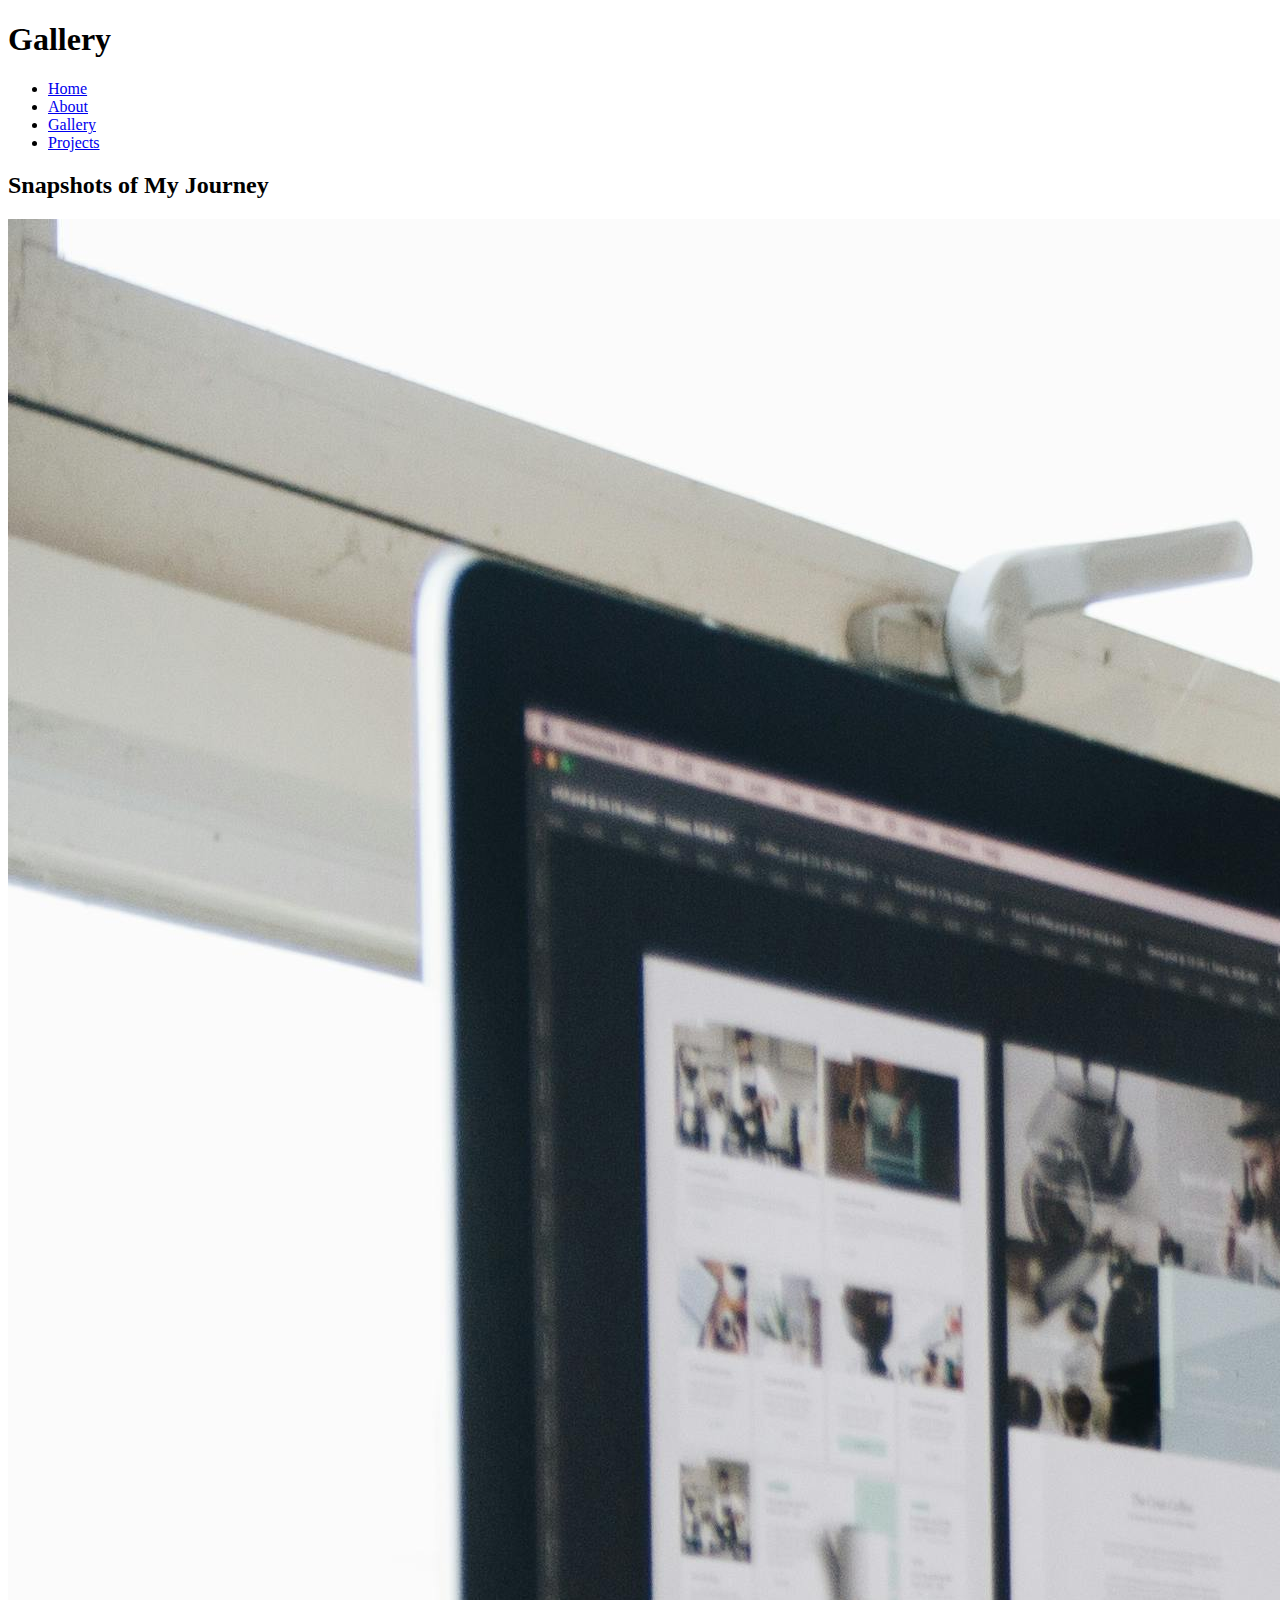
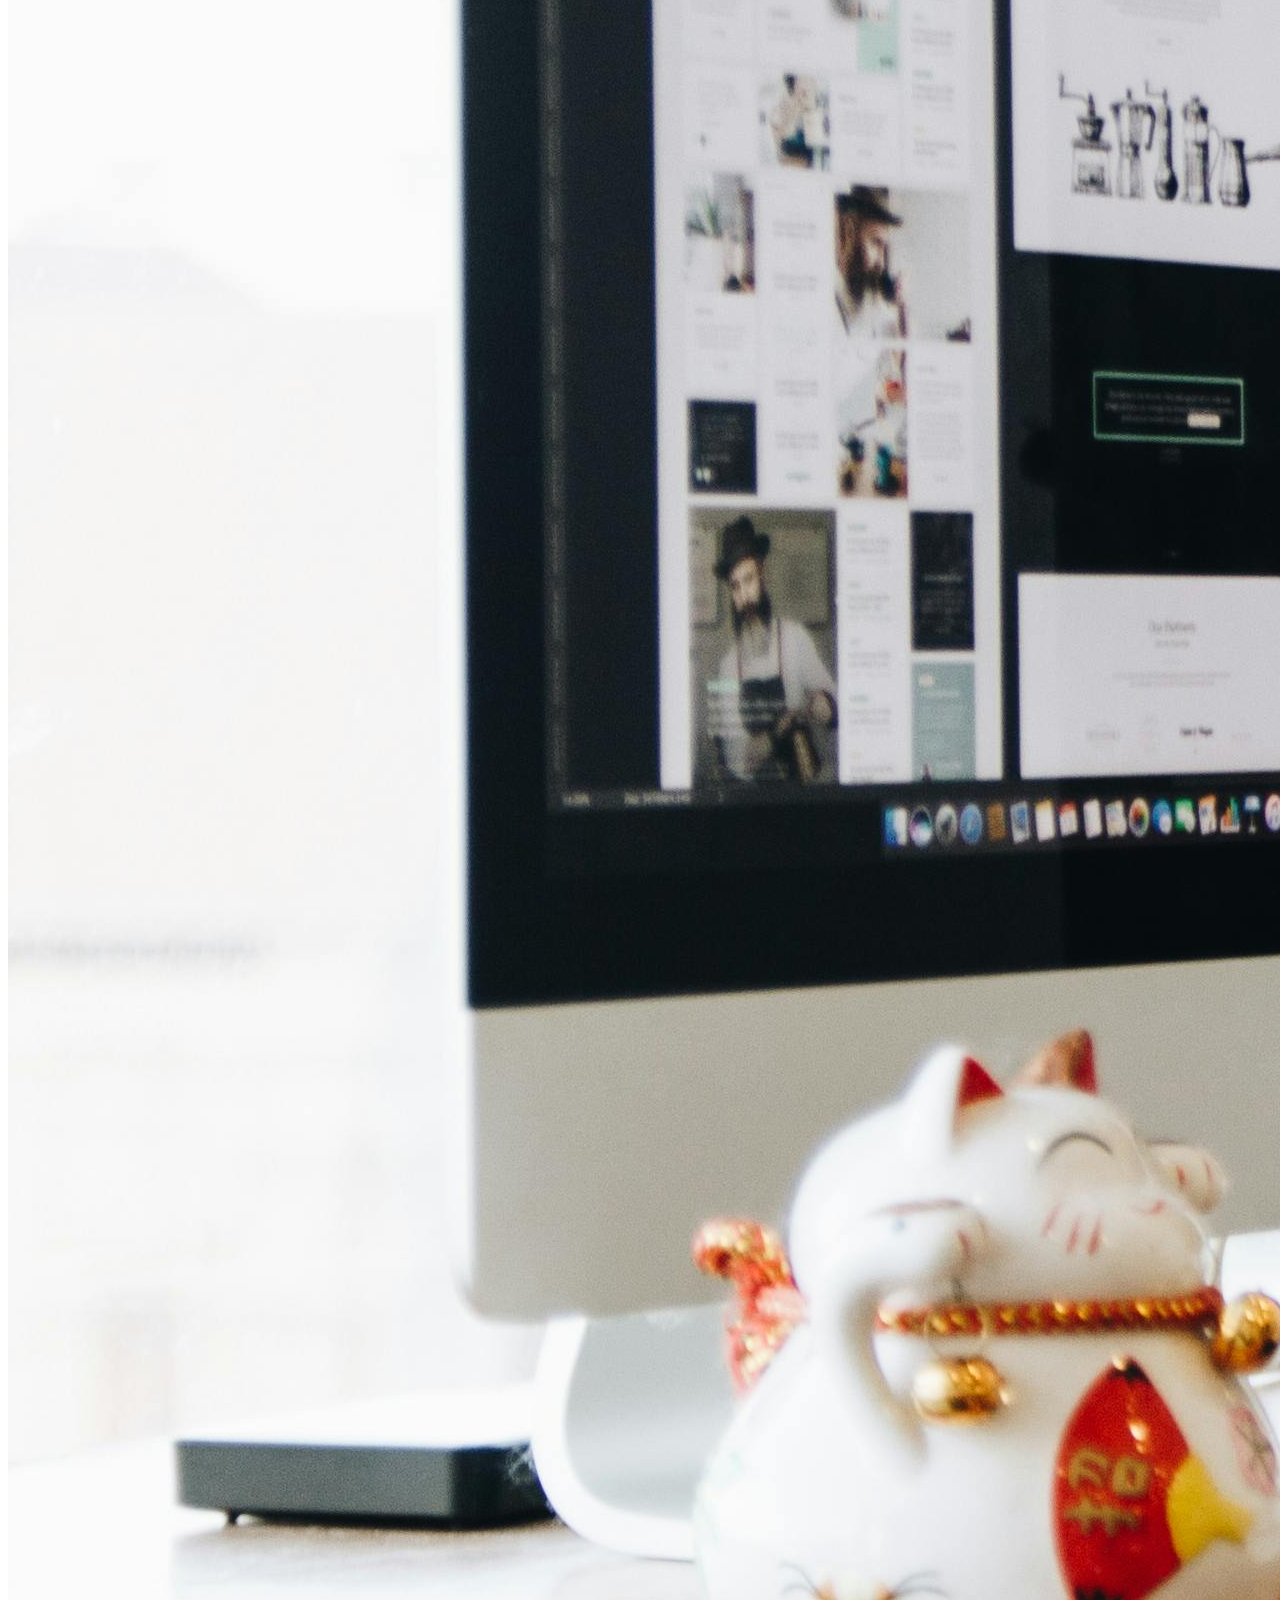
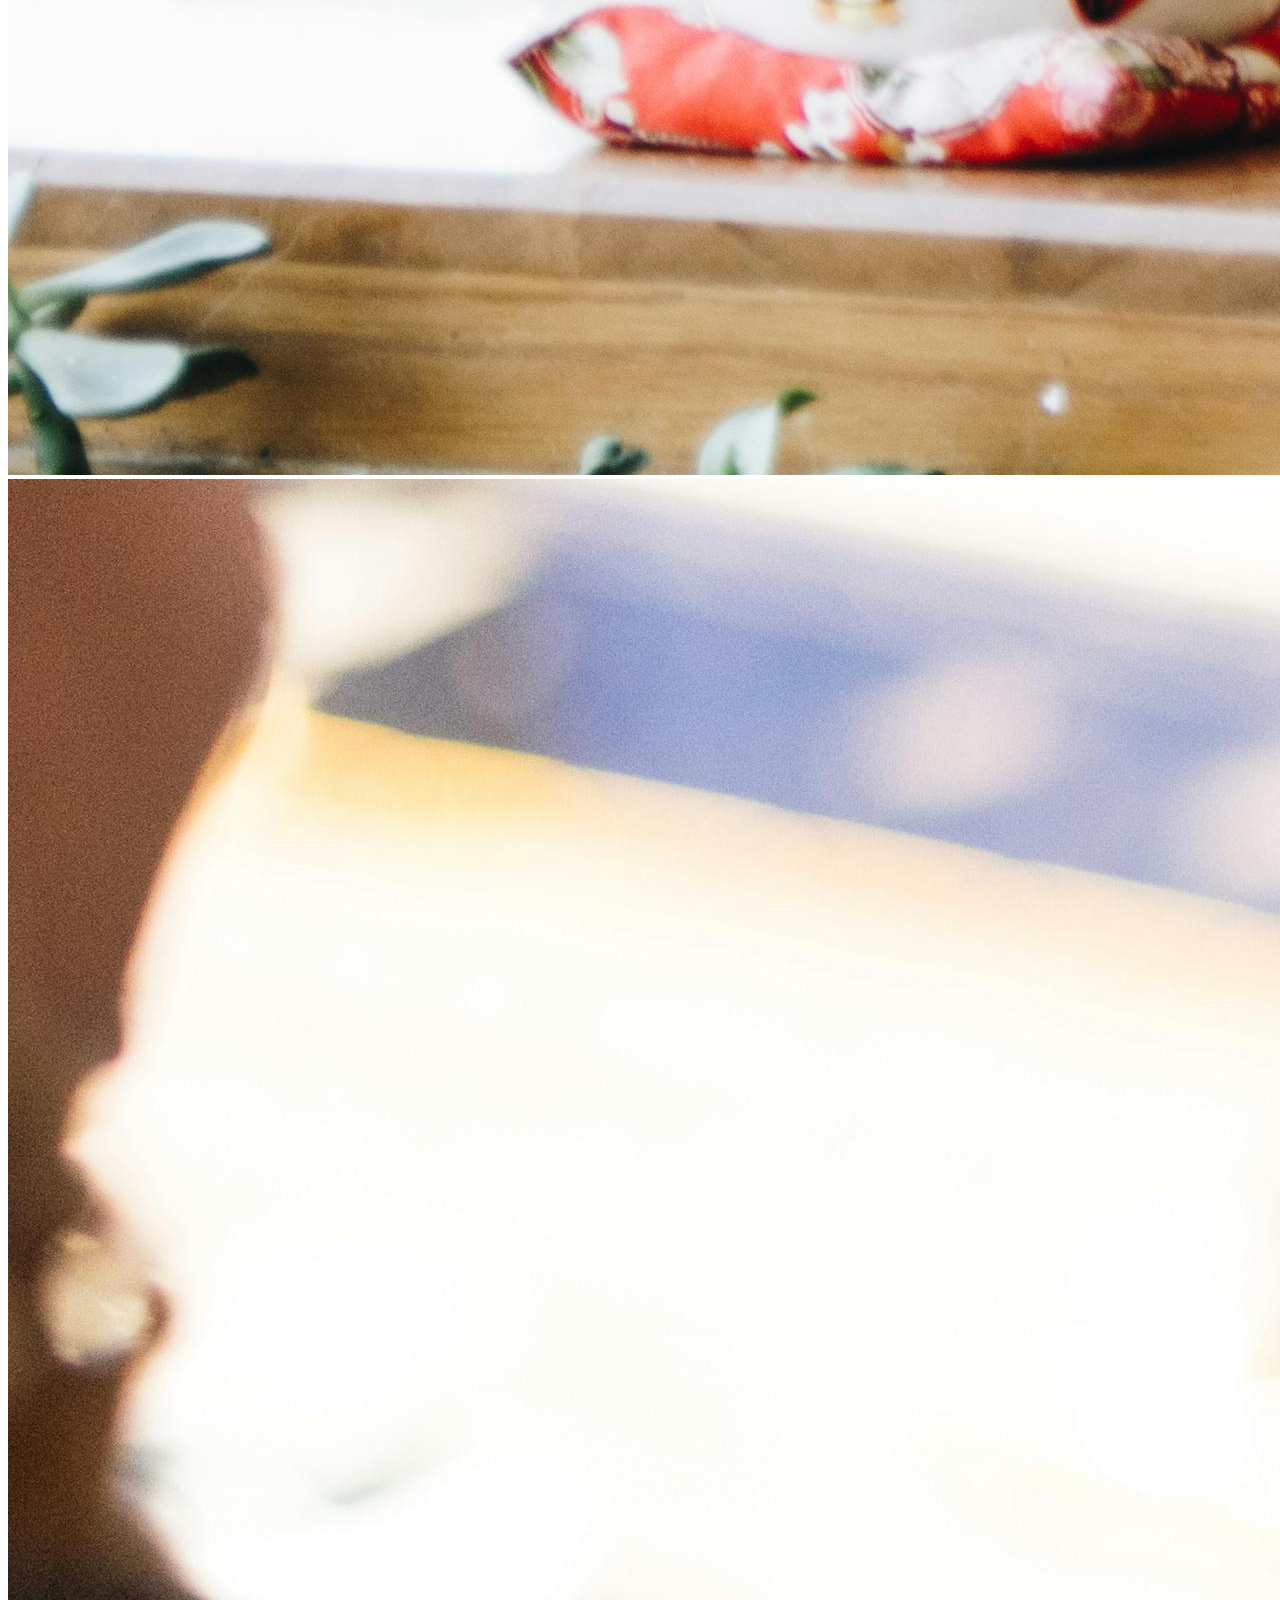
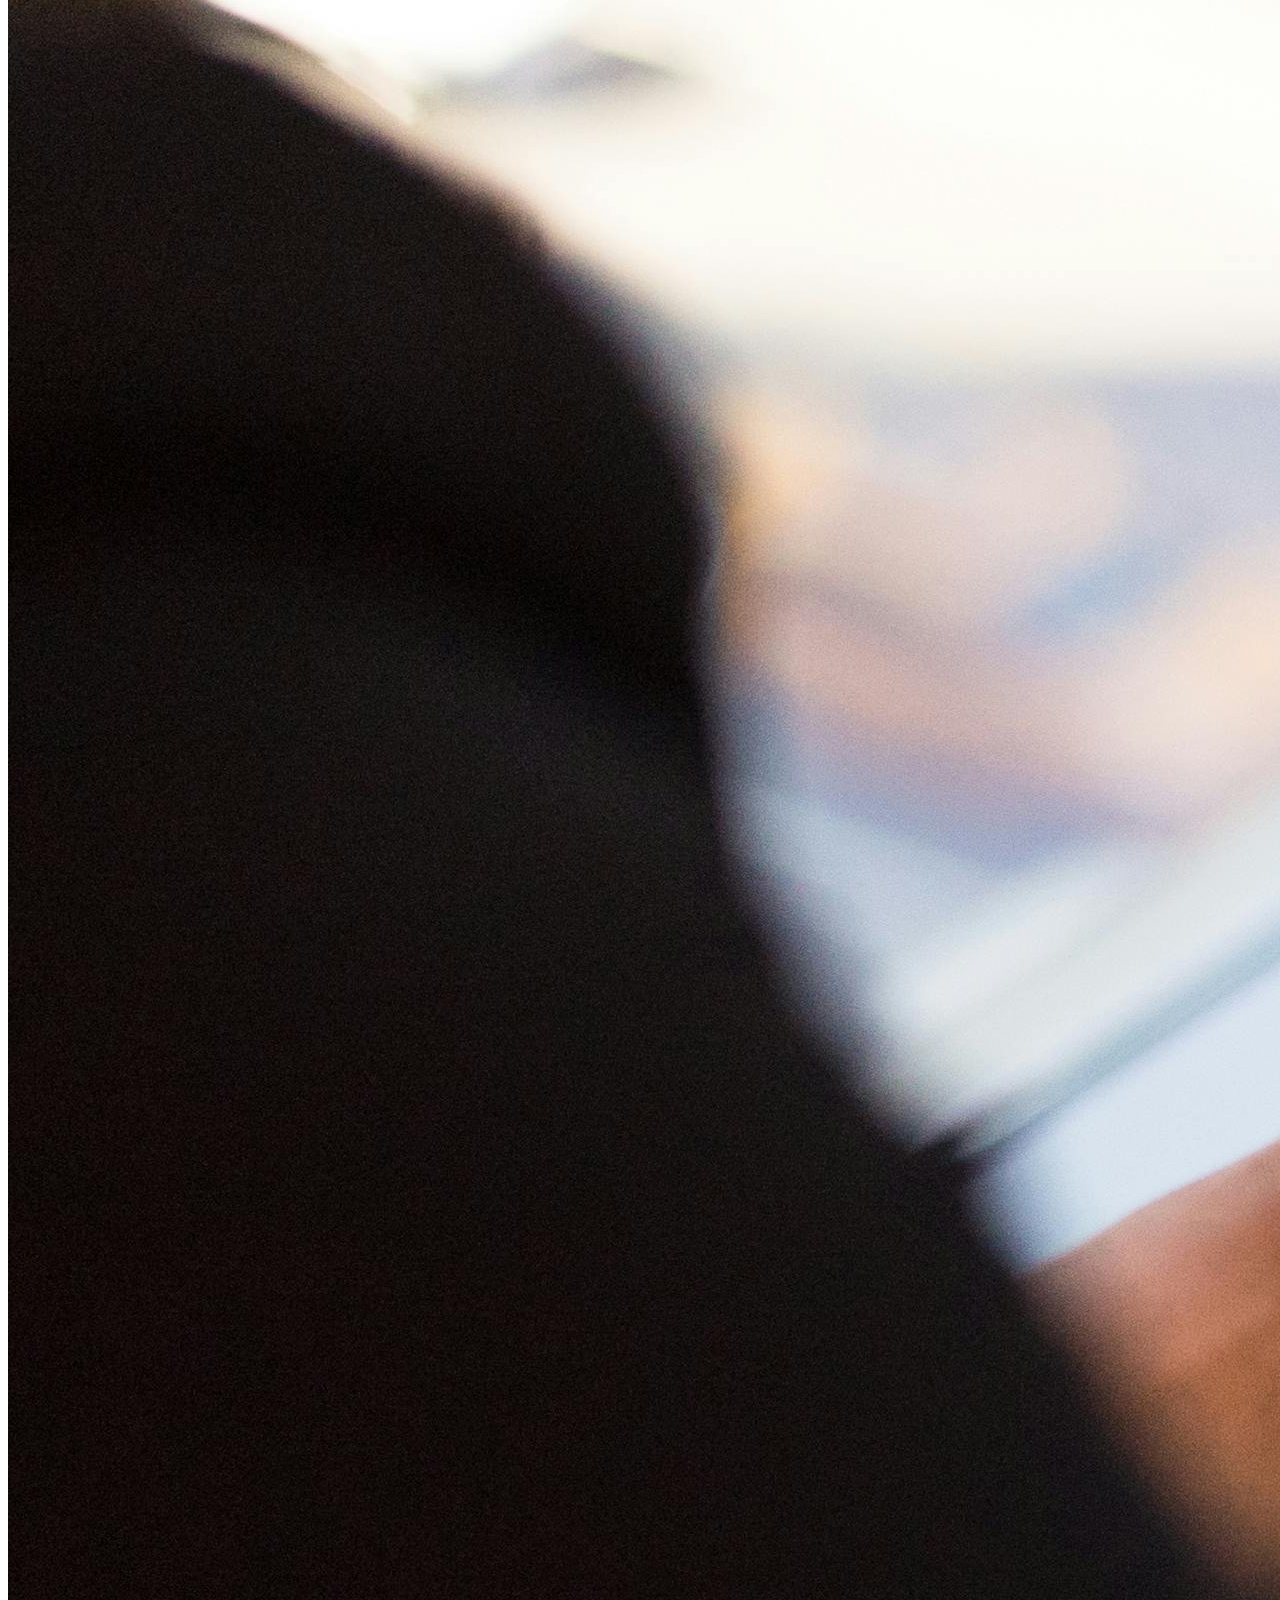
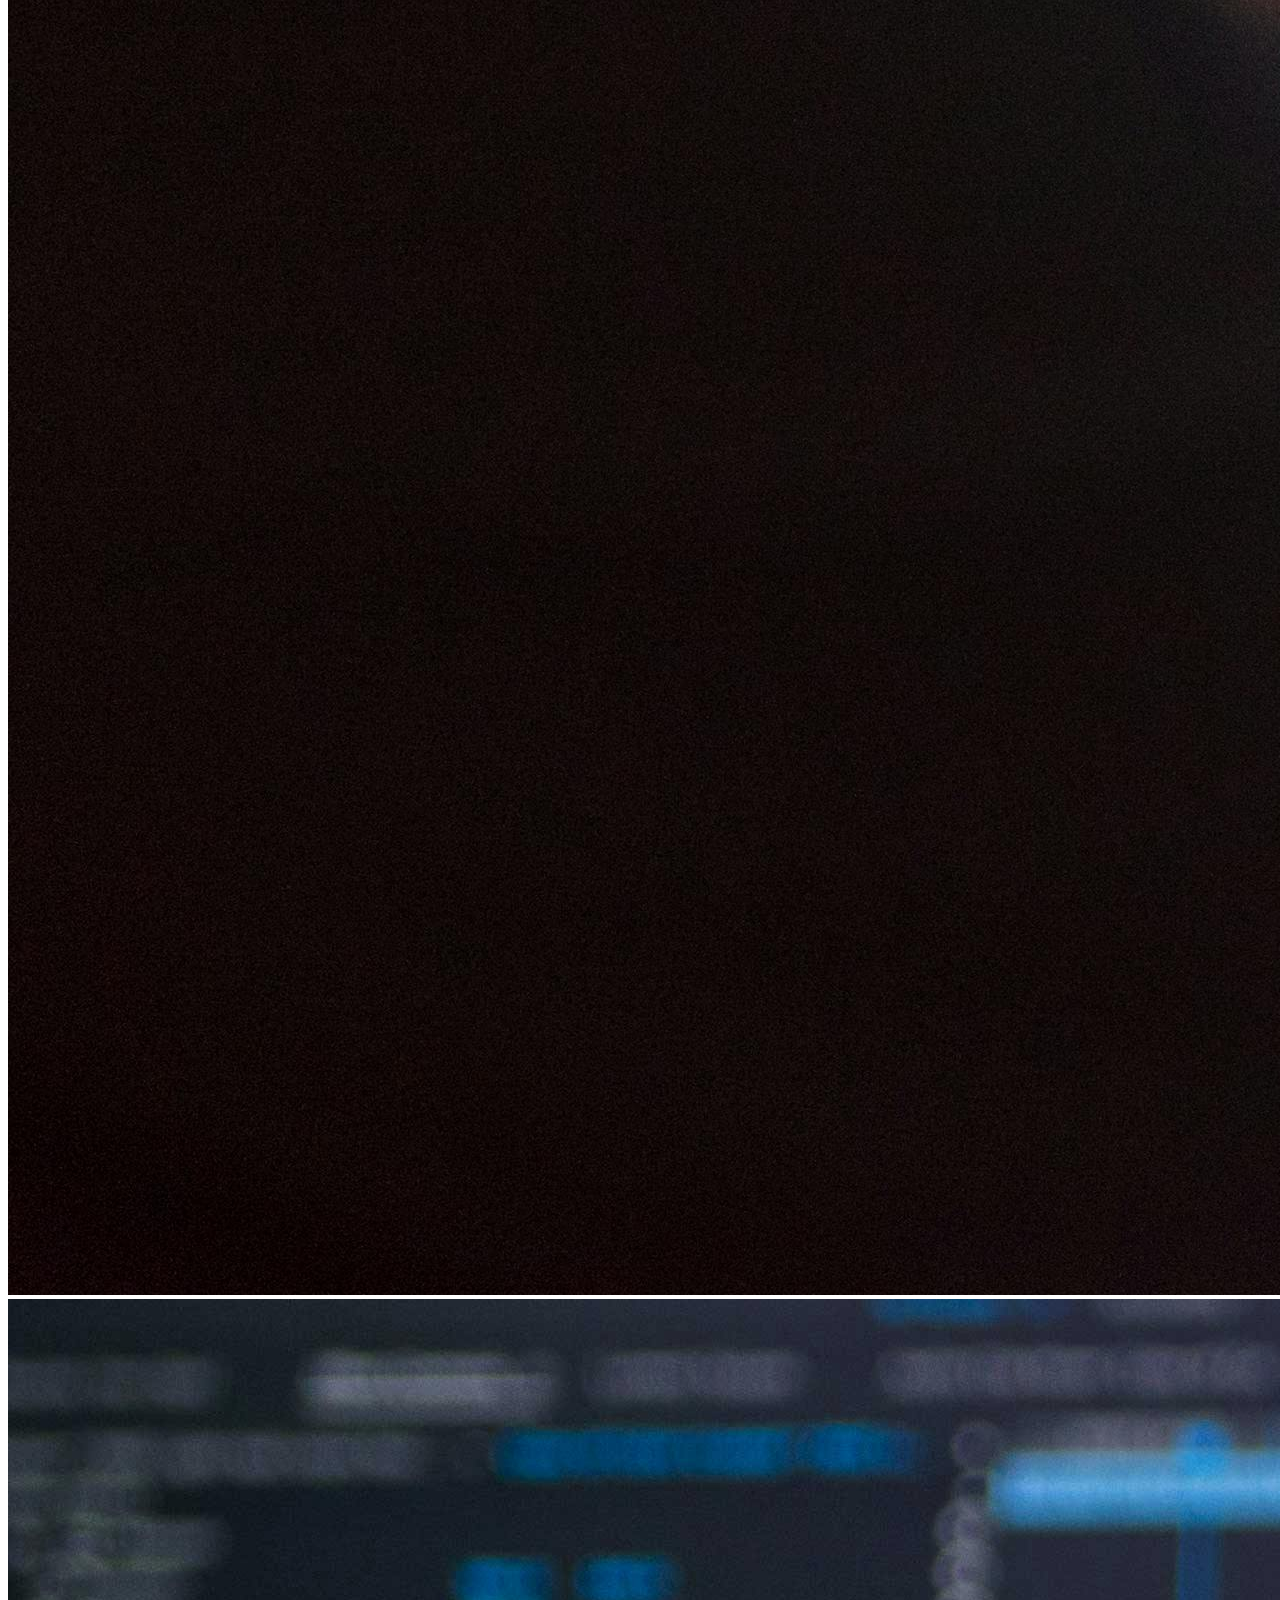
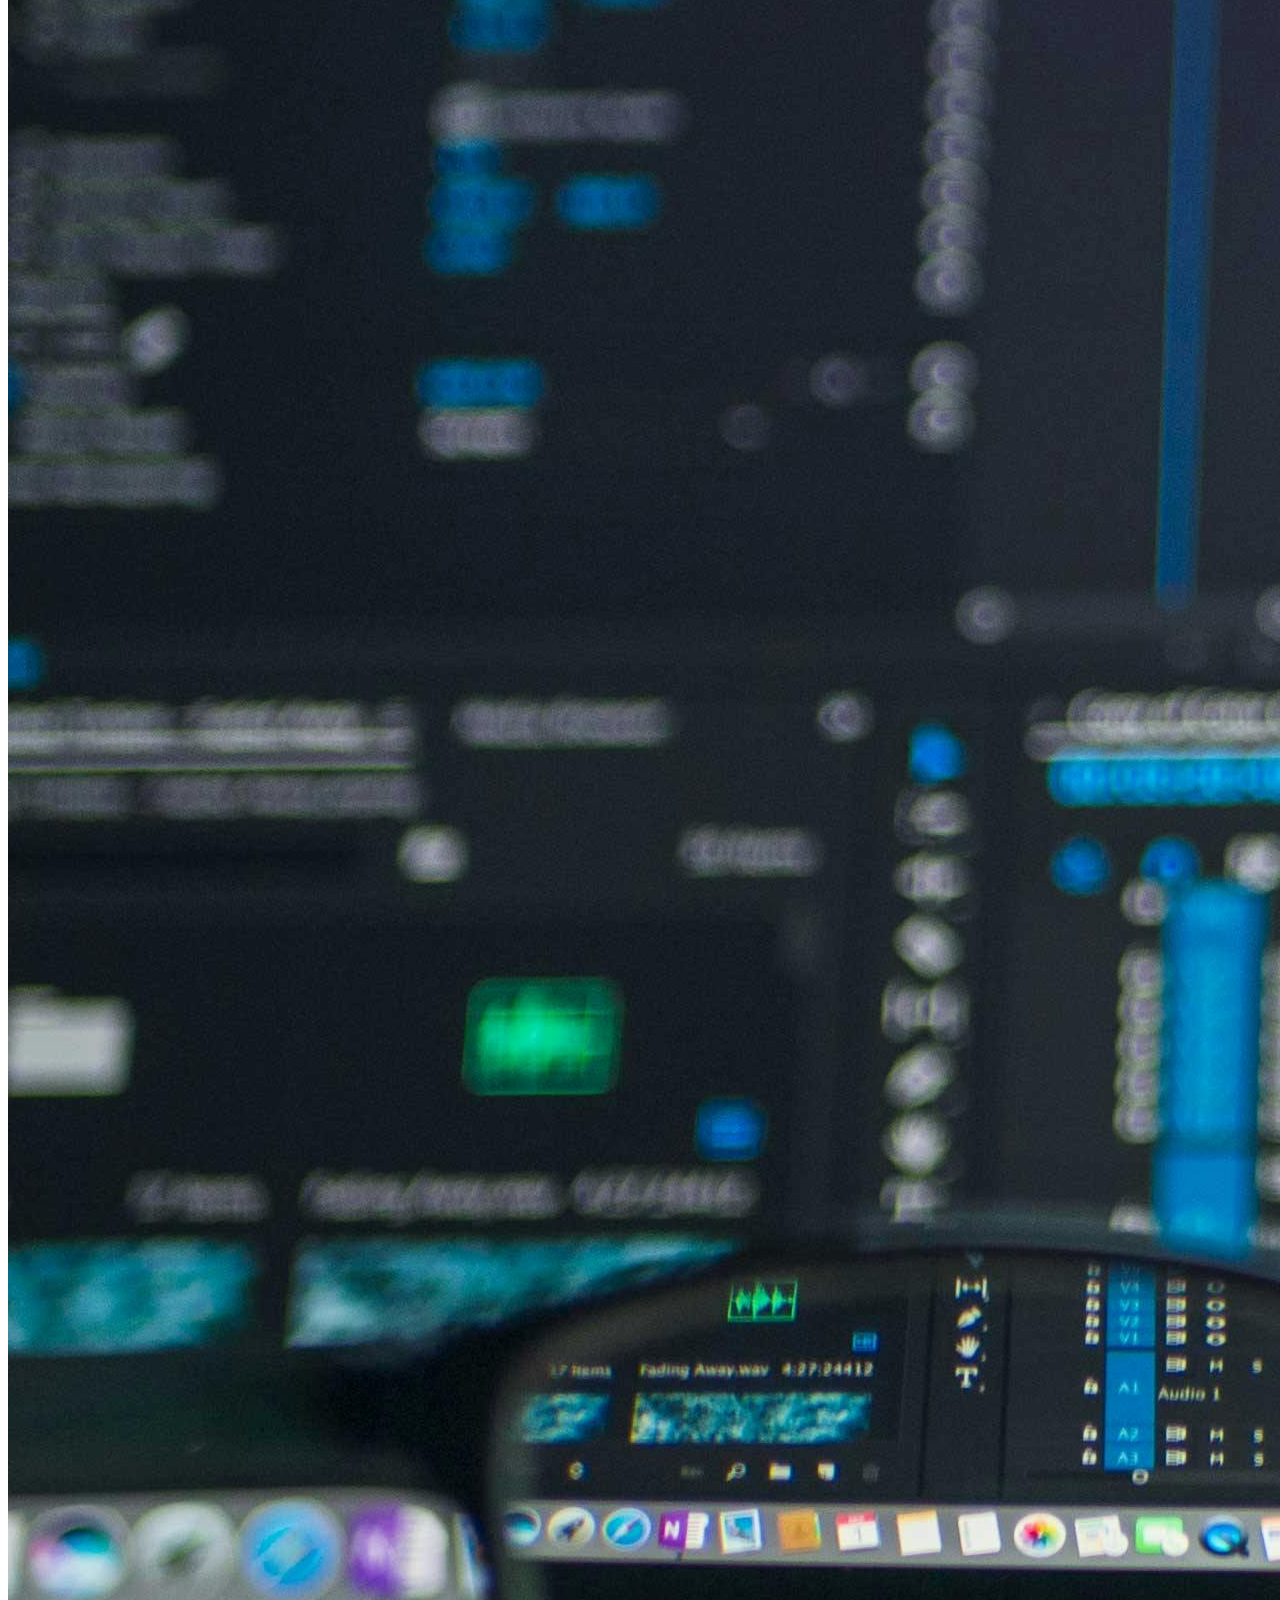
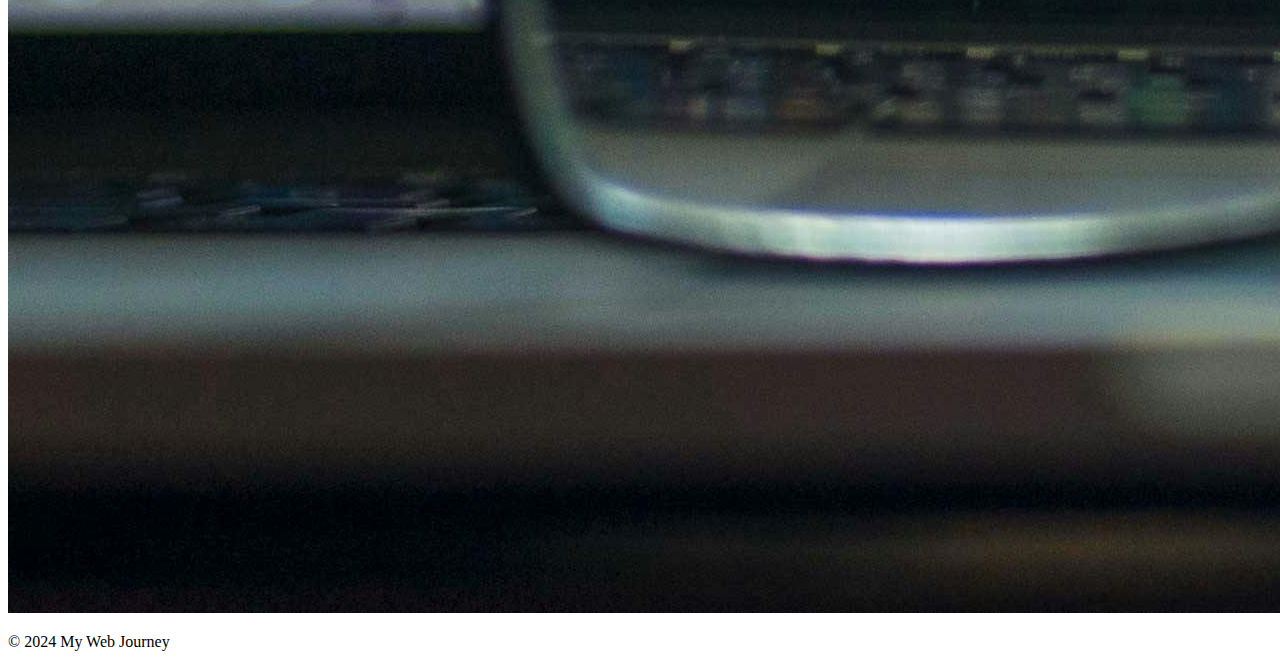
==== gallery.html @ 858d9f4d "Update and rename Gallery.html to gallery.html" ====
<!DOCTYPE html>
<html lang="en">
<head>
    <meta charset="UTF-8">
    <meta name="viewport" content="width=device-width, initial-scale=1.0">
    <title>Gallery</title>
    <link rel="stylesheet" href="styles.css">
</head>
<body>
    <header>
        <h1>Gallery</h1>
        <nav>
            <ul>
                <li><a href="index.html">Home</a></li>
                <li><a href="about.html">About</a></li>
                <li><a href="gallery.html">Gallery</a></li>
                <li><a href="project.html">Projects</a></li>
            </ul>
        </nav>
    </header>
    <main>
        <h2>Snapshots of My Journey</h2>
        <div class="gallery">
            <img src="web design4.crdownload" alt="Gallery Image 1">
            <img src="web design5.crdownload" alt="Gallery Image 2">
            <img src="web design6.crdownload" alt="Gallery Image 3">
        </div>
    </main>
    <footer>
        <p>&copy; 2024 My Web Journey</p>
    </footer>
</body>
</html>
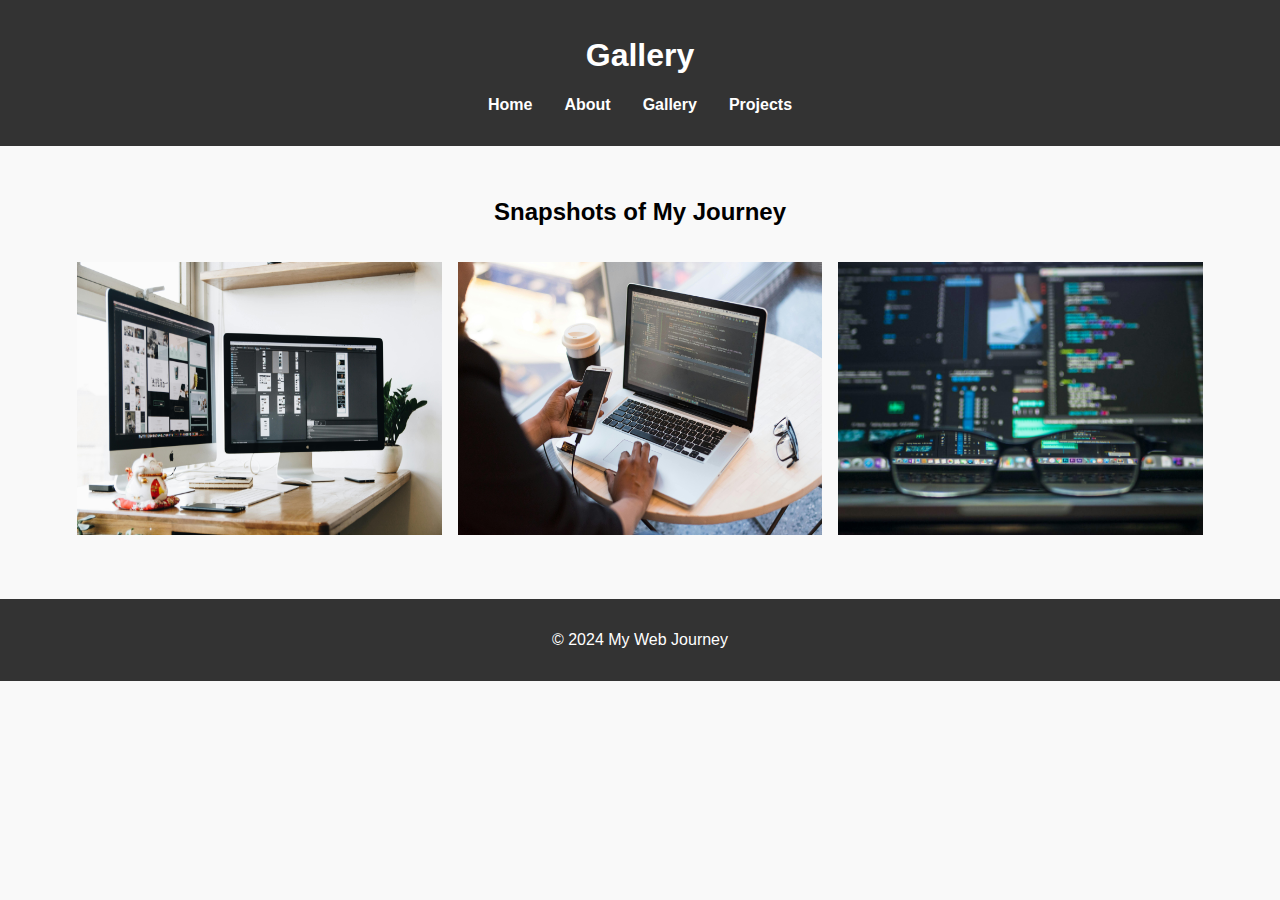
==== commit a050b211: "Update gallery.html" ====
--- a/gallery.html
+++ b/gallery.html
@@ -4,7 +4,7 @@
     <meta charset="UTF-8">
     <meta name="viewport" content="width=device-width, initial-scale=1.0">
     <title>Gallery</title>
-    <link rel="stylesheet" href="styles.css">
+    <link rel="stylesheet" href="Styles.css">
 </head>
 <body>
     <header>
--- a/Styles.css
+++ b/Styles.css
@@ -0,0 +1,64 @@
+body {
+    font-family: Arial, sans-serif;
+    margin: 0;
+    padding: 0;
+    background-color: #f9f9f9;
+}
+
+header {
+    background-color: #333;
+    color: white;
+    padding: 1em 0;
+    text-align: center;
+}
+
+header nav ul {
+    list-style: none;
+    padding: 0;
+    display: flex;
+    justify-content: center;
+    gap: 2em;
+}
+
+header nav ul li {
+    display: inline;
+}
+
+header nav ul li a {
+    color: white;
+    text-decoration: none;
+    font-weight: bold;
+}
+
+main {
+    padding: 2em;
+    text-align: center;
+}
+
+main img {
+    max-width: 100%;
+    height: auto;
+    margin-top: 1em;
+}
+
+footer {
+    background-color: #333;
+    color: white;
+    text-align: center;
+    padding: 1em 0;
+    margin-top: 2em;
+}
+
+.gallery {
+    display: flex;
+    gap: 1em;
+    justify-content: center;
+    flex-wrap: wrap;
+}
+
+
+.gallery img {
+    width: 30%;
+    border-radius: 5%px;
+}
+
